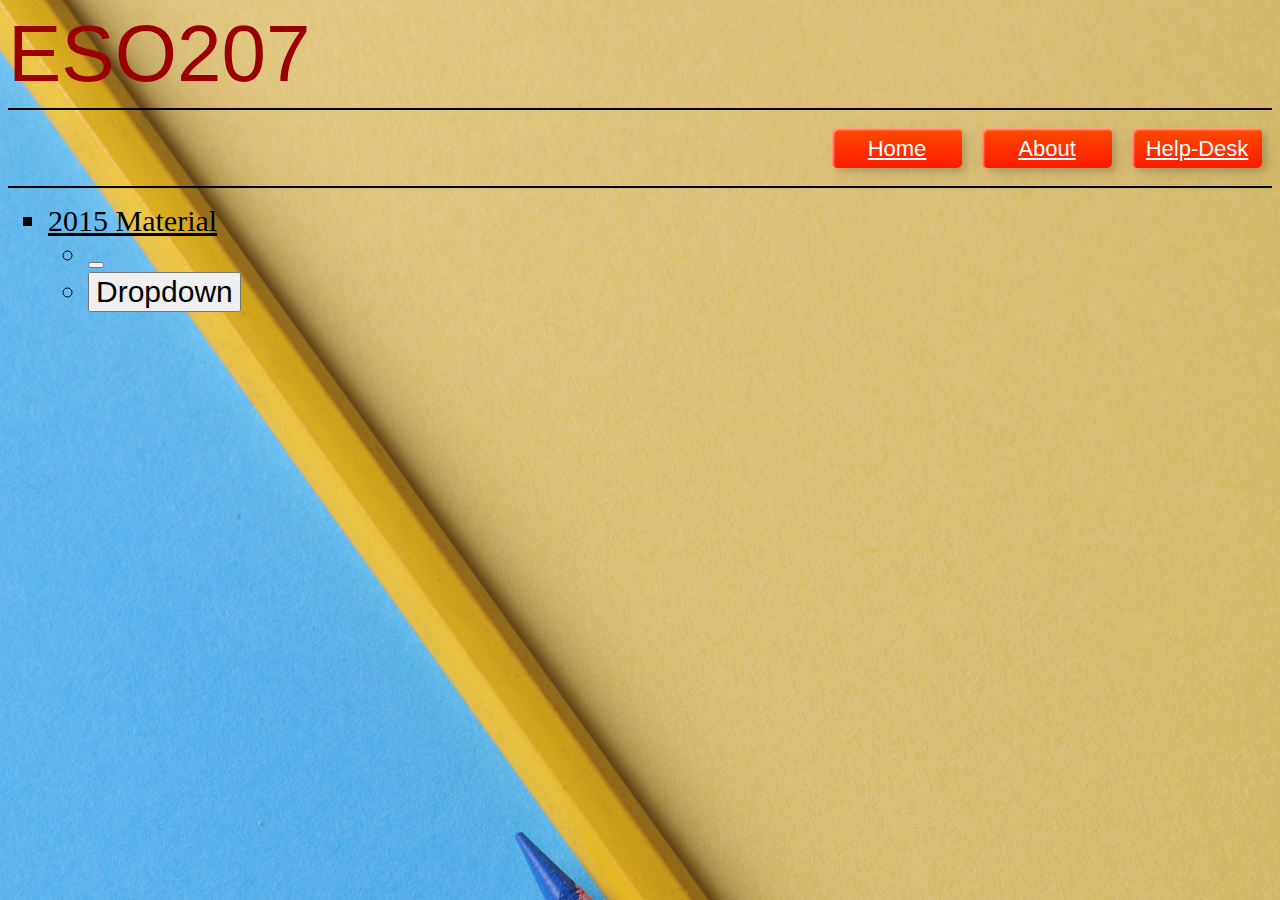
==== ESO207.html @ 3204b429 "College course material being used by students of 1st three year students" ====
<!DOCTYPE html>
<html lang="en">
<head>
    <meta charset="UTF-8">
    <meta http-equiv="X-UA-Compatible" content="IE=edge">
    <meta name="viewport" content="width=device-width, initial-scale=1.0">
    <title>ESO207s.css</title>
    <link rel="stylesheet" href="ESO207s.css">
</head>
<body>
    <span style="position: relative;
    text-align: center;
    color: #9B0000;
    font-size: 80px;
    font-family: Verdana, Geneva, Tahoma, sans-serif;";>ESO207</span>
    <hr color="black">
    <div class="container1">
        <div class="custom-btn btn-5 item1"><a style="color: #fff;"  target="_parent" href="./index.html">Home </a></div>
        <div class="custom-btn btn-5 item1"><a style="color: #fff;"  target="_parent" href="./About.html">About </a></div>
        <div class="custom-btn btn-5 item1"><a style="color: #fff;" target="_parent" href="./help.html">Help-Desk </a></div>
    </div>
    <hr color="black">
    <div style="display: inline">
        <ul type="square" style="color: darkcyan ;">
            <li style="color: black; font-size: 30px;"><u>2015 Material</u>
                <ul>
                    <li><div class="dropdown">
                        <button class="dropbtn"></button>
                        <div class="dropdown-content">
                          <li><div class="dropdown">
                            <button class="dropbtn">Dropdown</button>
                            <div class="dropdown-content">
                              <a href=""></a>
                              <a href=""></a>
                              <a href=""></a>
                            </div>
                          </div></li>
                          <a href=""></a>
                          <a href=""></a>
                        </div>
                      </div></li>
                </ul>
            </li>
        </ul></div>
</body>
</html>
---- ESO207s.css ----
body {
    background-image: url("pexels-ann-h-1762851.jpg");
    background-size: 100%;
}
 .container1 {
     display: flex;
     flex-direction: row;
     justify-content: flex-end;
 }
 .item1 {
     
     font-size: 22px;
     margin: 10px;
     text-align: center;
 }
 .frame {
    width: 90%;
    margin: 40px auto;
    text-align: center;
  }
.custom-btn {
    width: 130px;
    height: 40px;
    color: #fff;
    border-radius: 5px;
    padding: 10px 25px;
    font-family: 'Lato', sans-serif;
    font-weight: 500;
    background: transparent;
    cursor: pointer;
    transition: all 0.3s ease;
    position: relative;
    display: inline-block;
     box-shadow:inset 2px 2px 2px 0px rgba(255,255,255,.5),
     7px 7px 20px 0px rgba(0,0,0,.1),
     4px 4px 5px 0px rgba(0,0,0,.1);
    outline: none;
}
.btn-5 {
    width: 130px;
    height: 40px;
    line-height: 42px;
    padding: 0;
    border: none;
    background: rgb(255,27,0);
  background: linear-gradient(0deg, rgba(255,27,0,1) 0%, rgba(251,75,2,1) 100%);
  }
.btn-5:hover {
    color: #f0094a;
    background: transparent;
     box-shadow:none;
    }
.btn-5:before,
.btn-5:after{
    content:'';
    position:absolute;
    top:0;
    right:0;
    height:2px;
    width:0;
    background: #f0094a;
    box-shadow:
     -1px -1px 5px 0px #fff,
     7px 7px 20px 0px #0003,
     4px 4px 5px 0px #0002;
    transition:400ms ease all;
}
.btn-5:after{
    right:inherit;
    top:inherit;
    left:0;
    bottom:0;
}
.btn-5:hover:before,
.btn-5:hover:after{
    width:100%;
    transition:800ms ease all;
}
  /* Dropdown Button */
.dropbtn {
    
    color: black;
    
    font-size: 30px;
    
  }
  
  /* The container <div> - needed to position the dropdown content */
  .dropdown {
    position: relative;
    display: inline-block;
  }
  
  /* Dropdown Content (Hidden by Default) */
  .dropdown-content {
    display: none;
    position: absolute;
    background-color: #f1f1f1;
    min-width: 400px;
    box-shadow: 0px 8px 16px 0px ;
    z-index: 1;
  }
  
  /* Links inside the dropdown */
  .dropdown-content a {
    color: black;
    padding: 6px 10px;
    text-decoration: none;
    display: block;
  }
  
  /* Change color of dropdown links on hover */
  
  
  /* Show the dropdown menu on hover */
  .dropdown:hover .dropdown-content {display: block;}
  
  /* Change the background color of the dropdown button when the dropdown content is shown */
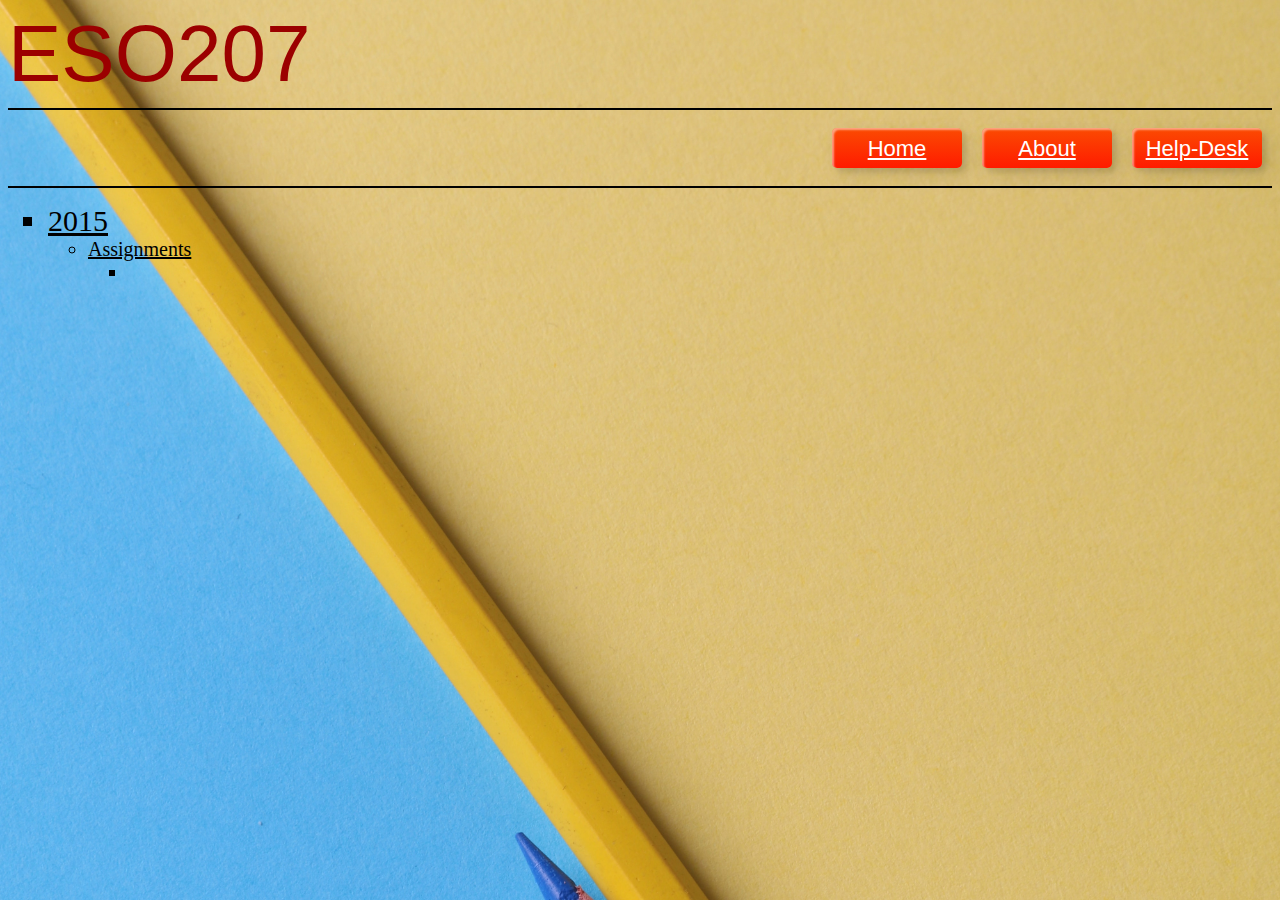
==== commit 1eae2064: "Add files via upload" ====
--- a/ESO207.html
+++ b/ESO207.html
@@ -1,46 +1,37 @@
-<!DOCTYPE html>
-<html lang="en">
-<head>
-    <meta charset="UTF-8">
-    <meta http-equiv="X-UA-Compatible" content="IE=edge">
-    <meta name="viewport" content="width=device-width, initial-scale=1.0">
-    <title>ESO207s.css</title>
-    <link rel="stylesheet" href="ESO207s.css">
-</head>
-<body>
-    <span style="position: relative;
-    text-align: center;
-    color: #9B0000;
-    font-size: 80px;
-    font-family: Verdana, Geneva, Tahoma, sans-serif;";>ESO207</span>
-    <hr color="black">
-    <div class="container1">
-        <div class="custom-btn btn-5 item1"><a style="color: #fff;"  target="_parent" href="./index.html">Home </a></div>
-        <div class="custom-btn btn-5 item1"><a style="color: #fff;"  target="_parent" href="./About.html">About </a></div>
-        <div class="custom-btn btn-5 item1"><a style="color: #fff;" target="_parent" href="./help.html">Help-Desk </a></div>
-    </div>
-    <hr color="black">
-    <div style="display: inline">
-        <ul type="square" style="color: darkcyan ;">
-            <li style="color: black; font-size: 30px;"><u>2015 Material</u>
-                <ul>
-                    <li><div class="dropdown">
-                        <button class="dropbtn"></button>
-                        <div class="dropdown-content">
-                          <li><div class="dropdown">
-                            <button class="dropbtn">Dropdown</button>
-                            <div class="dropdown-content">
-                              <a href=""></a>
-                              <a href=""></a>
-                              <a href=""></a>
-                            </div>
-                          </div></li>
-                          <a href=""></a>
-                          <a href=""></a>
-                        </div>
-                      </div></li>
-                </ul>
-            </li>
-        </ul></div>
-</body>
+<!DOCTYPE html>
+<html lang="en">
+<head>
+    <meta charset="UTF-8">
+    <meta http-equiv="X-UA-Compatible" content="IE=edge">
+    <meta name="viewport" content="width=device-width, initial-scale=1.0">
+    <title>ESO207s.css</title>
+    <link rel="stylesheet" href="ESO207s.css">
+</head>
+<body>
+    <span style="position: relative;
+    text-align: center;
+    color: #9B0000;
+    font-size: 80px;
+    font-family: Verdana, Geneva, Tahoma, sans-serif;";>ESO207</span>
+    <hr color="black">
+    <div class="container1">
+        <div class="custom-btn btn-5 item1"><a style="color: #fff;"  target="_parent" href="./index.html">Home </a></div>
+        <div class="custom-btn btn-5 item1"><a style="color: #fff;"  target="_parent" href="./About.html">About </a></div>
+        <div class="custom-btn btn-5 item1"><a style="color: #fff;" target="_parent" href="./help.html">Help-Desk </a></div>
+    </div>
+    <hr color="black">
+    <div style="display: inline">
+      <ul type="square" style="color: darkcyan ;">
+          <li style="color: black; font-size: 30px;"><u>2015</u>
+            <ul type="circle">
+              <li style="color: black; font-size: 20px;"><u>Assignments</u>
+              <ul>
+                <li></li>
+              </ul></li>
+
+            </ul>
+          </li>
+      </ul>
+    </div>
+</body>
 </html>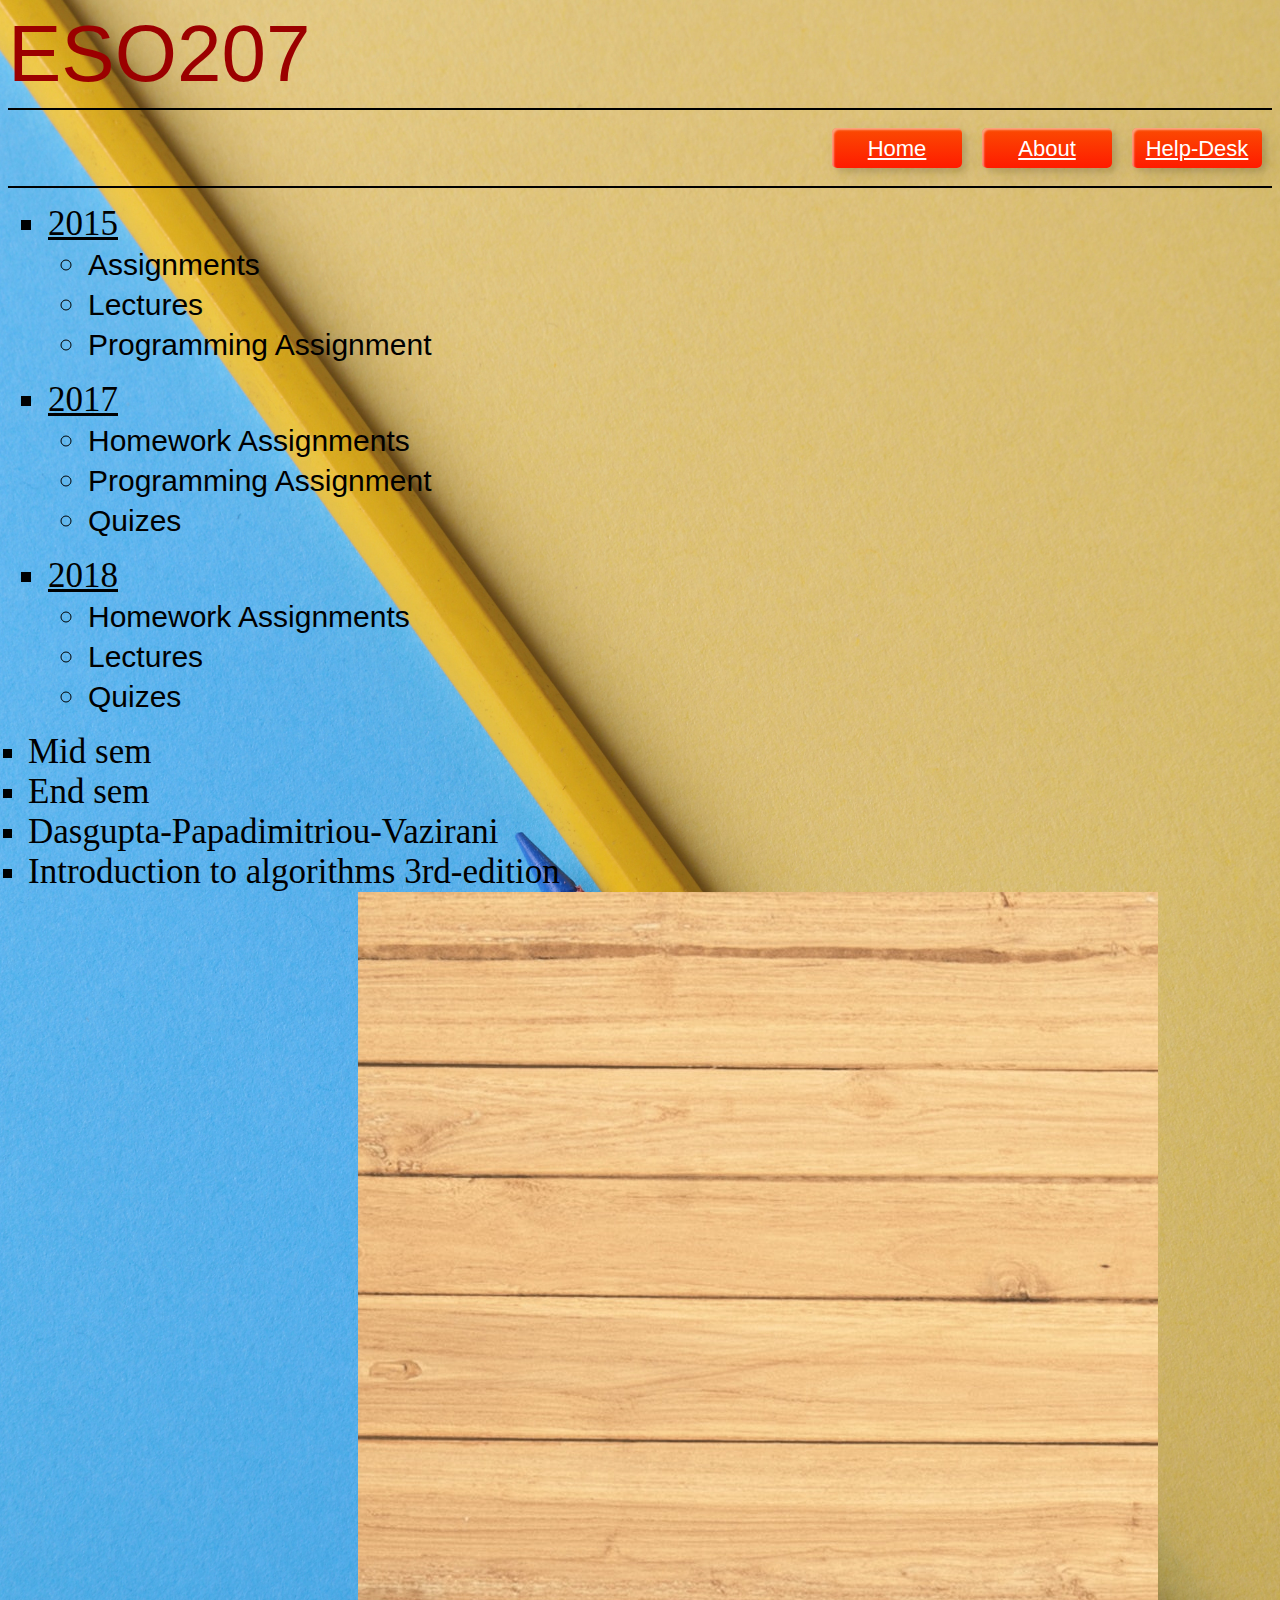
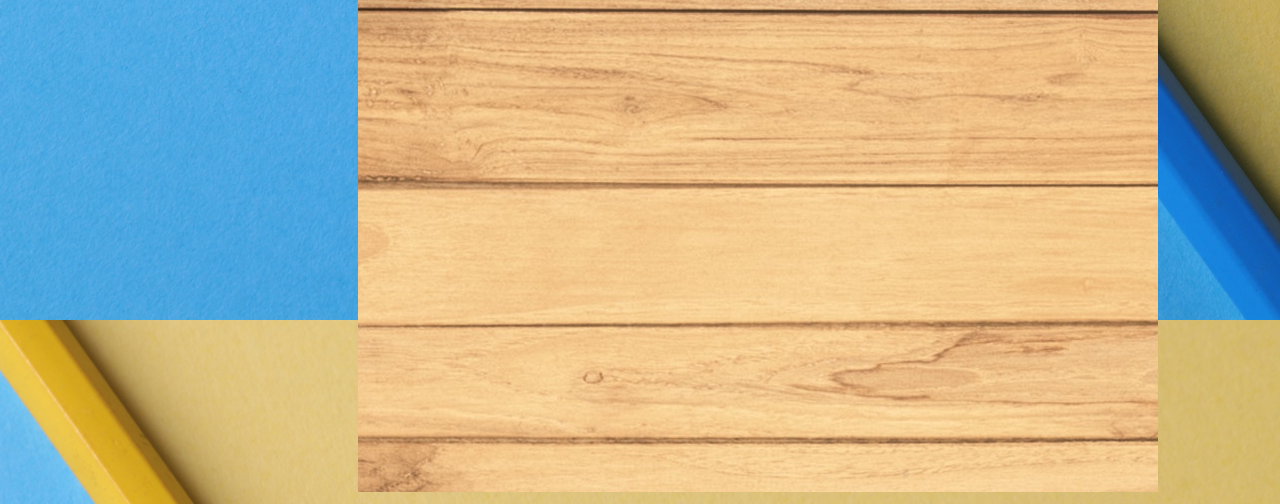
==== commit 85639721: "Add files via upload" ====
--- a/ESO207.html
+++ b/ESO207.html
@@ -22,16 +22,137 @@
     <hr color="black">
     <div style="display: inline">
       <ul type="square" style="color: darkcyan ;">
-          <li style="color: black; font-size: 30px;"><u>2015</u>
+          <li style="color: black; font-size: 35px;"><u>2015</u>
             <ul type="circle">
-              <li style="color: black; font-size: 20px;"><u>Assignments</u>
-              <ul>
-                <li></li>
+              <li><div class="dropdown">
+                <button class="dropbtn" style="background-color:transparent; border: 0px; padding-left: 0px;">Assignments</button>
+                <div class="dropdown-content">
+                <a  target="frame2" href="ESO207\2015\assignments\assignment1_4aug15.pdf">Assignment 1</a>
+                <a  target="frame2" href="ESO207\2015\assignments\assignment2_12aug.pdf">Assignment 2</a>
+                <a  target="frame2" href="ESO207\2015\assignments\assignment3_21aug15.pdf">Assignment 3</a>
+                <a  target="frame2" href="ESO207\2015\assignments\assignment4_28sep15.pdf">Assignment 4</a>
+                <a  target="frame2" href="ESO207\2015\assignments\assignment5_12oct15.pdf">Assignment 5</a>
+                <a  target="frame2" href="ESO207\2015\assignments\assignment6_oct28.pdf">Assignment 6</a>
+                </div></div></li>
+                <li><div class="dropdown">
+                  <button class="dropbtn" style="background-color:transparent; border: 0px; padding-left: 0px;">Lectures</button>
+                  <div class="dropdown-content">
+                  <a  target="frame2" href="ESO207\2015\lectures\lecture1-3.pdf">Lectures 1-3</a>
+                  <a  target="frame2" href="ESO207\2015\lectures\lecture4-6.pdf">Lectures 4-6</a>
+                  <a  target="frame2" href="ESO207\2015\lectures\lecture7-10.pdf">Lectures 7-10</a>
+                  <a  target="frame2" href="ESO207\2015\lectures\lecture11-13.pdf">Lectures 11-13</a>
+                  <a  target="frame2" href="ESO207\2015\lectures\lecture14-16.pdf">Lectures 14-16</a>
+                  <a  target="frame2" href="ESO207\2015\lectures\lecture17-19.pdf">Lectures 17-19</a>
+                  <a  target="frame2" href="ESO207\2015\lectures\lecture20-22.pdf">Lectures 20-22</a>
+                  <a  target="frame2" href="ESO207\2015\lectures\lecture25-27.pdf">Lectures 25-27</a>
+                  <a  target="frame2" href="ESO207\2015\lectures\lecture28-31.pdf">Lectures 28-31</a>
+                  <a  target="frame2" href="ESO207\2015\lectures\lecture32.pdf">Lecture 32</a>
+                  <a  target="frame2" href="ESO207\2015\lectures\lecture33-34.pdf">Lectures 33-34</a>
+                  </div></div></li>
+                  <li><div class="dropdown">
+                    <button class="dropbtn" style="background-color:transparent; border: 0px; padding-left: 0px;">Programming Assignment</button>
+                    <div class="dropdown-content">
+                    <a  target="frame2" href="ESO207\2015\programming assignment\programming_assn_1_aug15.pdf">Programming Assignment 1</a>
+                    <a  target="frame2" href="ESO207\2015\programming assignment\programming_assn_2_nov4.pdf">Programming Assignment 2</a>
+                    </div></div></li>
               </ul></li>
 
             </ul>
           </li>
-      </ul>
-    </div>
+
+
+
+
+          <div style="display: inline">
+            <ul type="square" style="color: darkcyan ;">
+                <li style="color: black; font-size: 35px;"><u>2017</u>
+                  <ul type="circle">
+                    <li><div class="dropdown">
+                      <button class="dropbtn" style="background-color:transparent; border: 0px; padding-left: 0px;">Homework Assignments</button>
+                      <div class="dropdown-content">
+                        <a  target="frame2" href="ESO207\2017\homework assignments\homework assignment 1\homework assignment 1.pdf">Assignment 1</a>
+                        <a  target="frame2" href="ESO207\2017\homework assignments\homework assignment 1\._homework assignment 1 solutions.pdf">Assignment 1 solution</a>
+                        <a  target="frame2" href="ESO207\2017\homework assignments\homework assignment 2\homework assignment 2.pdf">Assignment 2</a>
+                        <a  target="frame2" href="ESO207\2017\homework assignments\homework assignment 2\homework assignment 2 solutions.pdf">Assignment 2 solution</a>
+                        <a  target="frame2" href="ESO207\2017\homework assignments\homework assignment 3\homework assignment 3.pdf">Assignment 3</a>
+                        <a  target="frame2" href="ESO207\2017\homework assignments\homework assignment 3\homework assignment 3 solutions.pdf">Assignment 3 solution</a>
+                        <a  target="frame2" href="ESO207\2017\homework assignments\homework assignment 4\homework assignment 4.pdf">Assignment 4a</a>
+                        <a  target="frame2" href="ESO207\2017\homework assignments\homework assignment 4\hw-4a-solns.pdf">Assignment 4a solution</a>
+                        <a  target="frame2" href="ESO207\2017\homework assignments\homework assignment 4\hw-4b.pdf">Assignment 4b</a>
+                        <a  target="frame2" href="ESO207\2017\homework assignments\homework assignment 4\hw4-4b-solns.pdf">Assignment 4b solution</a>
+                        </div></div></li>
+                        <li><div class="dropdown">
+                          <button class="dropbtn" style="background-color:transparent; border: 0px; padding-left: 0px;">Programming Assignment</button>
+                          <div class="dropdown-content">
+                            <a  target="frame2" href="ESO207\2017\programming assignments\Progr1.pdf">Programming Assignment 1</a>
+                            <a  target="frame2" href="ESO207\2017\programming assignments\Progr2.pdf">Programming Assignment 2</a>
+                            <a  target="frame2" href="ESO207\2017\programming assignments\Progr3.pdf">Programming Assignment 3</a>
+                            <a  target="frame2" href="ESO207\2017\programming assignments\Progr4.pdf">Programming Assignment 4</a>
+                            </div></div></li>
+                            <li><div class="dropdown">
+                              <button class="dropbtn" style="background-color:transparent; border: 0px; padding-left: 0px;">Quizes</button>
+                              <div class="dropdown-content">
+                                <a  target="frame2" href="ESO207\2017\Quiz solutions\Quiz 1 solutions.pdf">Quiz 1</a>
+                                <a  target="frame2" href="ESO207\2017\Quiz solutions\Quiz 2 solutions.pdf">Quiz 2</a>
+                                <a  target="frame2" href="ESO207\2017\Quiz solutions\q3-solns.pdf">Quiz 3</a>
+                                </div></div></li>
+                    </ul></li>
+      
+                  </ul>
+                </li>
+          </div>
+
+
+          <div style="display: inline">
+            <ul type="square" style="color: darkcyan ;">
+                <li style="color: black; font-size: 35px;"><u>2018</u>
+                  <ul type="circle">
+                    <li><div class="dropdown">
+                      <button class="dropbtn" style="background-color:transparent; border: 0px; padding-left: 0px;">Homework Assignments</button>
+                      <div class="dropdown-content">
+                      <a  target="frame2" href="ESO207\2018\Homework assignment\hw1.pdf">Assignment 1</a>
+                      <a  target="frame2" href="ESO207\2018\Homework assignment\hw1a-soln.pdf">Assignment 1 solution</a>
+                      <a  target="frame2" href="ESO207\2018\Homework assignment\hw2.pdf">Assignment 2</a>
+                      <a  target="frame2" href="ESO207\2018\Homework assignment\hw2-soln.pdf">Assignment 2 solution</a>
+                      <a  target="frame2" href="ESO207\2018\Homework assignment\hw3.pdf">Assignment 3</a>
+                      <a  target="frame2" href="ESO207\2018\Homework assignment\hw4a.pdf">Assignment 4a</a>
+                      <a  target="frame2" href="ESO207\2018\Homework assignment\hw4b.pdf">Assignment 4b</a>
+                      </div></div></li>
+                      <li><div class="dropdown">
+                        <button class="dropbtn" style="background-color:transparent; border: 0px; padding-left: 0px;">Lectures</button>
+                        <div class="dropdown-content">
+                        <a  target="frame2" href="ESO207\2015\lectures\lecture1-3.pdf">Lectures 1-3</a>
+                        <a  target="frame2" href="ESO207\2015\lectures\lecture4-6.pdf">Lectures 4-6</a>
+                        <a  target="frame2" href="ESO207\2015\lectures\lecture7-10.pdf">Lectures 7-10</a>
+                        <a  target="frame2" href="ESO207\2015\lectures\lecture11-13.pdf">Lectures 11-13</a>
+                        <a  target="frame2" href="ESO207\2015\lectures\lecture14-16.pdf">Lectures 14-16</a>
+                        <a  target="frame2" href="ESO207\2015\lectures\lecture17-19.pdf">Lectures 17-19</a>
+                        <a  target="frame2" href="ESO207\2015\lectures\lecture20-22.pdf">Lectures 20-22</a>
+                        <a  target="frame2" href="ESO207\2015\lectures\lecture25-27.pdf">Lectures 25-27</a>
+                        <a  target="frame2" href="ESO207\2015\lectures\lecture28-31.pdf">Lectures 28-31</a>
+                        <a  target="frame2" href="ESO207\2015\lectures\lecture32.pdf">Lecture 32</a>
+                        <a  target="frame2" href="ESO207\2015\lectures\lecture33-34.pdf">Lectures 33-34</a>
+                        </div></div></li>
+
+                        <li><div class="dropdown">
+                          <button class="dropbtn" style="background-color:transparent; border: 0px; padding-left: 0px;">Quizes</button>
+                          <div class="dropdown-content">
+                            <a  target="frame2" href="ESO207\2018\q1-soln.pdf">Quiz 1</a>
+                            <a  target="frame2" href="ESO207\2018\q2-soln.pdf">Quiz 2</a>
+                            </div></div></li>
+                        
+                    </ul></li>
+      
+                  </ul>
+                </li>
+
+    <li type="square" style="font-size: 30px; margin-left: 20px; padding-right: 0px;"><a  href="ESO207\2017\midsem solutions\midsem solutions.pdf" target="frame2" style="color: black; text-decoration: none; font-size: 35px; ;">Mid sem</a></li>
+    <li type="square" style="font-size: 30px; margin-left: 20px;"><a href="ESO207\2017\Quiz solutions\endsem solutions .pdf" target="frame2" style="color: black; text-decoration: none; font-size: 35px;">End sem</a></li>
+    <li type="square" style="font-size: 30px; margin-left: 20px; padding-right: 0px;"><a  href="ESO207\2018\Dasgupta-Papadimitriou-Vazirani.pdf" target="frame2" style="color: black; text-decoration: none; font-size: 35px; ;">Dasgupta-Papadimitriou-Vazirani</a></li>
+    <li type="square" style="font-size: 30px; margin-left: 20px;"><a href="ESO207\2018\introduction-to-algorithms-3rd-edition-sep-2010.pdf" target="frame2" style="color: black; text-decoration: none; font-size: 35px;">Introduction to algorithms 3rd-edition</a></li>
+            
+    <div>
+      <iframe name="frame2" frameborder="1" width="800px" height="1200px" style="border: thick black; margin-left: 350px; background-image: url('pexels-fwstudio-129731.jpg'); border: black;"></iframe>
+  </div>
 </body>
 </html>